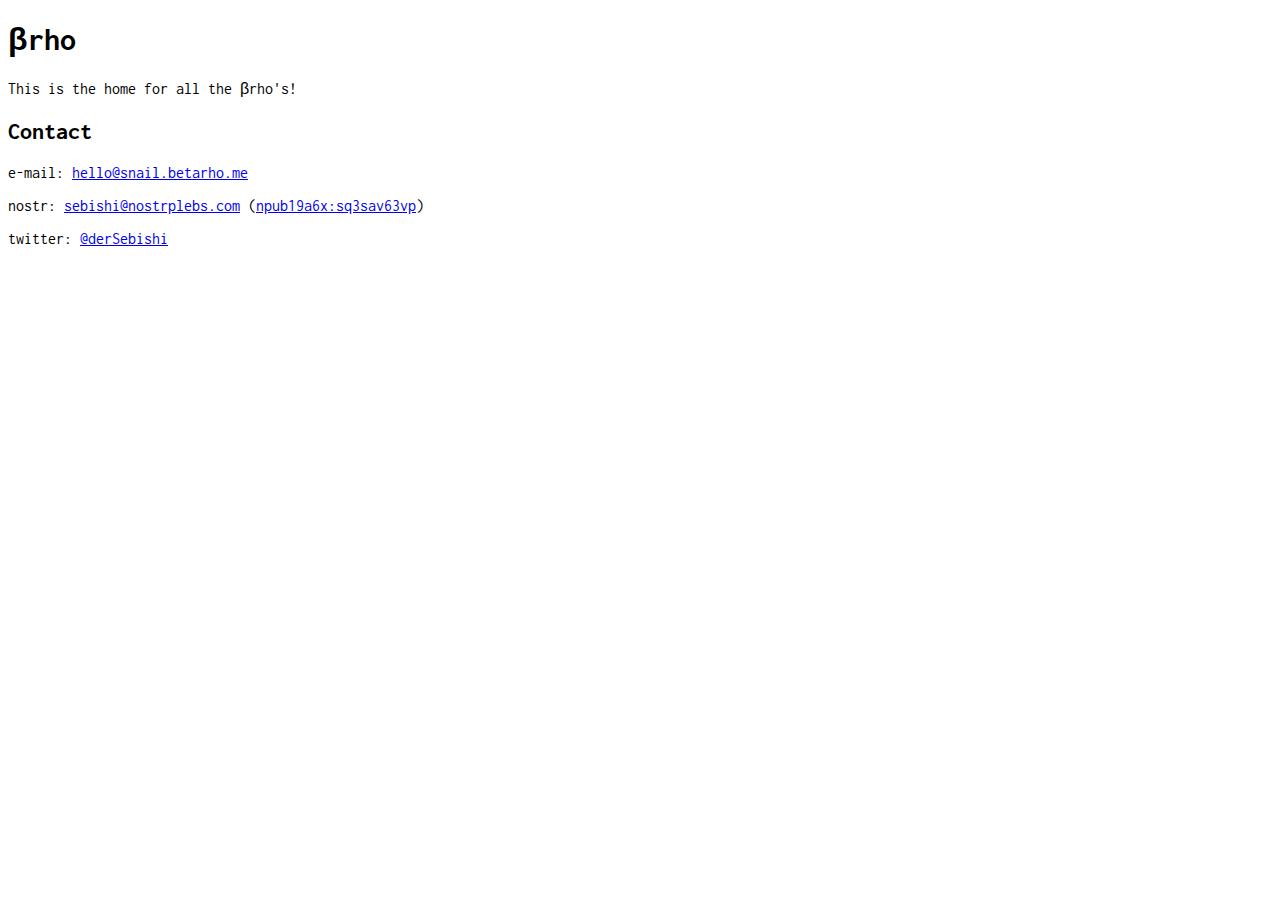
==== index.html @ 5227f2b6 "updated 'nostr://' link" ====
<!DOCTYPE html>
<html lang="en">
    <head>
        <meta name="lightning" content="tips@betarho.me" />

        <link rel="stylesheet" href="/styles.css">

        <title>Home // βrho</title>
    </head>

    <body>
        <h1>βrho</h1>
        <p>This is the home for all the βrho's!</p>

        <h2>Contact</h2>
        <p>e-mail: <a href="mailto:hello@snail.betarho.me">hello@snail.betarho.me</a></p>
        <p>nostr: <a href="nostr://npub19a6x8frkkn2660fw0flz74a7qg8c2jxk5v9p2rsh7tv5e6ftsq3sav63vp">sebishi@nostrplebs.com</a> (<a href="nostr://npub19a6x8frkkn2660fw0flz74a7qg8c2jxk5v9p2rsh7tv5e6ftsq3sav63vp">npub19a6x:sq3sav63vp</a>)</p>
        <p>twitter: <a href="https://twitter.com/derSebishi">@derSebishi</a></p>
    </body>
</html>
---- styles.css ----
@import url("https://fonts.googleapis.com/css?family=Inconsolata&display=swap");
body {
    font-family: "Inconsolata", sans-serif;
}
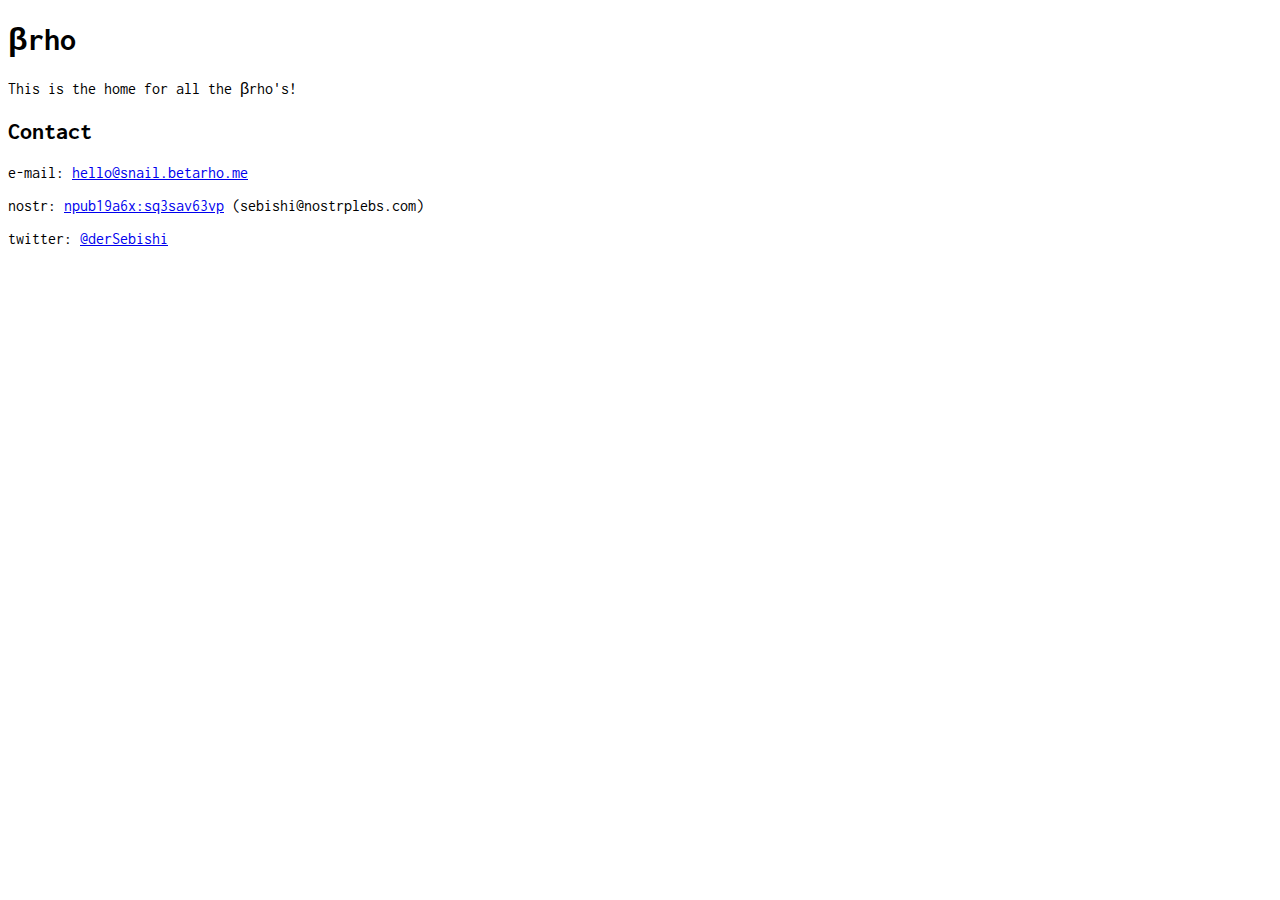
==== commit d7fb48a5: "Update index.html" ====
--- a/index.html
+++ b/index.html
@@ -14,7 +14,7 @@
 
         <h2>Contact</h2>
         <p>e-mail: <a href="mailto:hello@snail.betarho.me">hello@snail.betarho.me</a></p>
-        <p>nostr: <a href="nostr://npub19a6x8frkkn2660fw0flz74a7qg8c2jxk5v9p2rsh7tv5e6ftsq3sav63vp">sebishi@nostrplebs.com</a> (<a href="nostr://npub19a6x8frkkn2660fw0flz74a7qg8c2jxk5v9p2rsh7tv5e6ftsq3sav63vp">npub19a6x:sq3sav63vp</a>)</p>
+        <p>nostr: <a href="snort.social/e/npub19a6x8frkkn2660fw0flz74a7qg8c2jxk5v9p2rsh7tv5e6ftsq3sav63vp">npub19a6x:sq3sav63vp</a> (sebishi@nostrplebs.com)</p>
         <p>twitter: <a href="https://twitter.com/derSebishi">@derSebishi</a></p>
     </body>
 </html>
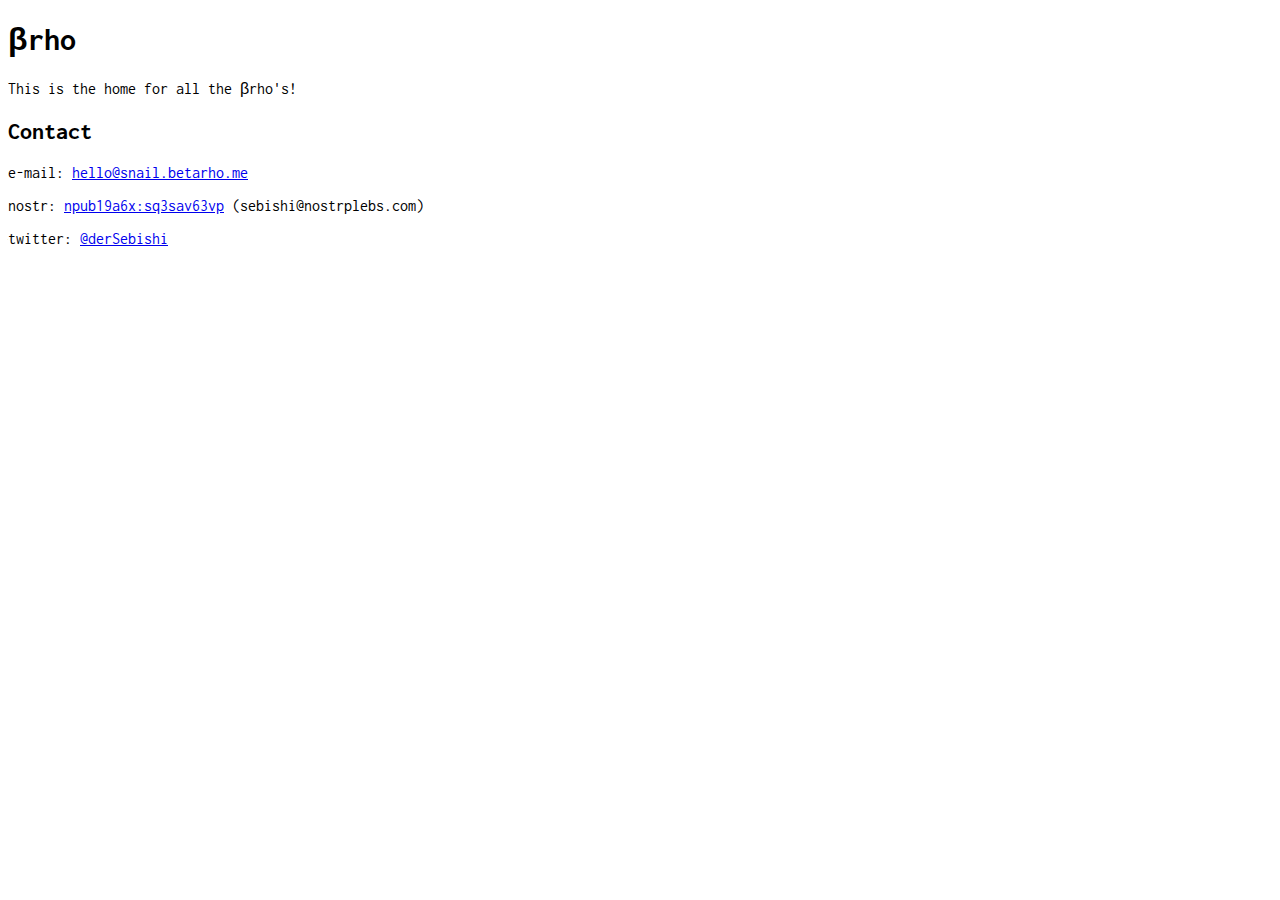
==== commit 177b7cae: "Update index.html" ====
--- a/index.html
+++ b/index.html
@@ -14,7 +14,7 @@
 
         <h2>Contact</h2>
         <p>e-mail: <a href="mailto:hello@snail.betarho.me">hello@snail.betarho.me</a></p>
-        <p>nostr: <a href="snort.social/e/npub19a6x8frkkn2660fw0flz74a7qg8c2jxk5v9p2rsh7tv5e6ftsq3sav63vp">npub19a6x:sq3sav63vp</a> (sebishi@nostrplebs.com)</p>
+        <p>nostr: <a href="https://snort.social/e/npub19a6x8frkkn2660fw0flz74a7qg8c2jxk5v9p2rsh7tv5e6ftsq3sav63vp">npub19a6x:sq3sav63vp</a> (sebishi@nostrplebs.com)</p>
         <p>twitter: <a href="https://twitter.com/derSebishi">@derSebishi</a></p>
     </body>
 </html>
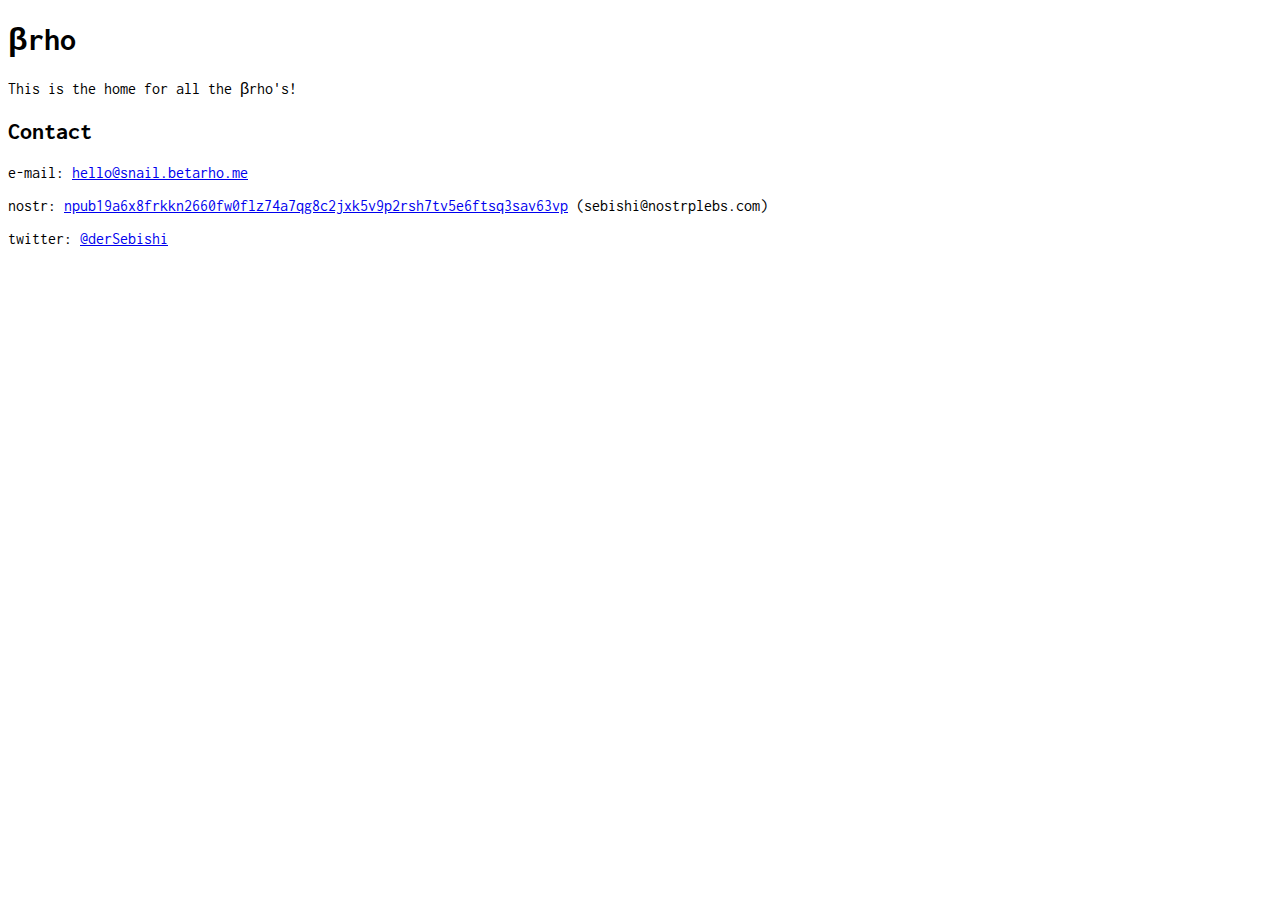
==== commit b627d5f0: "Update index.html" ====
--- a/index.html
+++ b/index.html
@@ -14,7 +14,7 @@
 
         <h2>Contact</h2>
         <p>e-mail: <a href="mailto:hello@snail.betarho.me">hello@snail.betarho.me</a></p>
-        <p>nostr: <a href="https://snort.social/e/npub19a6x8frkkn2660fw0flz74a7qg8c2jxk5v9p2rsh7tv5e6ftsq3sav63vp">npub19a6x:sq3sav63vp</a> (sebishi@nostrplebs.com)</p>
+        <p>nostr: <a href="https://snort.social/p/npub19a6x8frkkn2660fw0flz74a7qg8c2jxk5v9p2rsh7tv5e6ftsq3sav63vp">npub19a6x8frkkn2660fw0flz74a7qg8c2jxk5v9p2rsh7tv5e6ftsq3sav63vp</a> (sebishi@nostrplebs.com)</p>
         <p>twitter: <a href="https://twitter.com/derSebishi">@derSebishi</a></p>
     </body>
 </html>
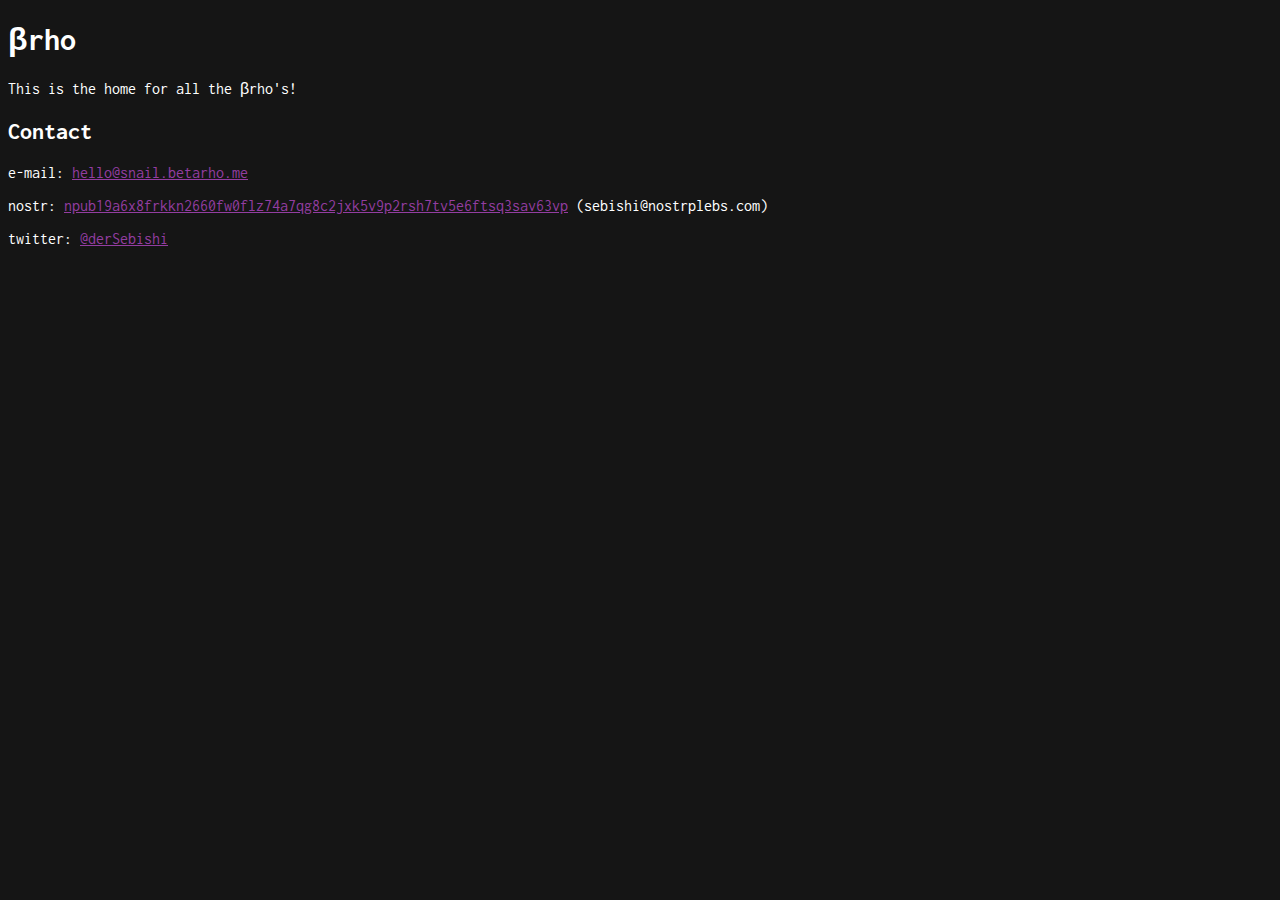
==== commit 8d07d5fb: "Add dynamic creation of book links to html in booklist/" ====
--- a/index.html
+++ b/index.html
@@ -3,7 +3,7 @@
     <head>
         <meta name="lightning" content="tips@betarho.me" />
 
-        <link rel="stylesheet" href="/styles.css">
+        <link rel="stylesheet" type="text/css" href="styles.css">
 
         <title>Home // βrho</title>
     </head>
--- a/styles.css
+++ b/styles.css
@@ -1,4 +1,15 @@
 @import url("https://fonts.googleapis.com/css?family=Inconsolata&display=swap");
 body {
     font-family: "Inconsolata", sans-serif;
-}+    background-color: #151515;
+    color: #ffffff;
+}
+a:link {
+    color: #933da1;
+}
+a:visited {
+    color: #933da1;
+}
+a:hover,a:active {
+    color: #f7931a;
+}
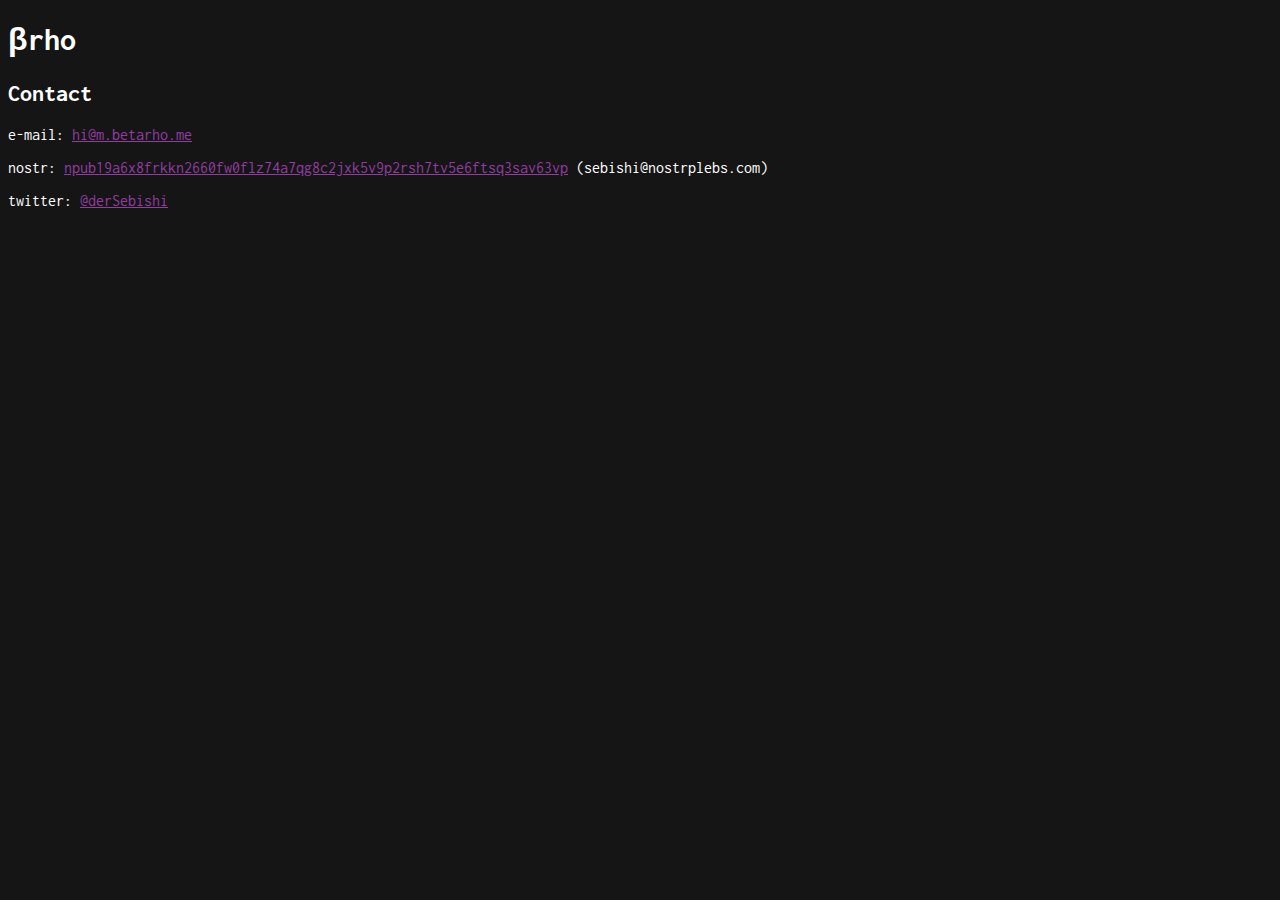
==== commit 13945832: "update email address" ====
--- a/index.html
+++ b/index.html
@@ -10,11 +10,10 @@
 
     <body>
         <h1>βrho</h1>
-        <p>This is the home for all the βrho's!</p>
 
         <h2>Contact</h2>
-        <p>e-mail: <a href="mailto:hello@snail.betarho.me">hello@snail.betarho.me</a></p>
-        <p>nostr: <a href="https://snort.social/p/npub19a6x8frkkn2660fw0flz74a7qg8c2jxk5v9p2rsh7tv5e6ftsq3sav63vp">npub19a6x8frkkn2660fw0flz74a7qg8c2jxk5v9p2rsh7tv5e6ftsq3sav63vp</a> (sebishi@nostrplebs.com)</p>
+        <p>e-mail: <a href="mailto:hello@snail.betarho.me">hi@m.betarho.me</a></p>
+        <p>nostr: <a href="nostr:npub19a6x8frkkn2660fw0flz74a7qg8c2jxk5v9p2rsh7tv5e6ftsq3sav63vp">npub19a6x8frkkn2660fw0flz74a7qg8c2jxk5v9p2rsh7tv5e6ftsq3sav63vp</a> (sebishi@nostrplebs.com)</p>
         <p>twitter: <a href="https://twitter.com/derSebishi">@derSebishi</a></p>
     </body>
 </html>
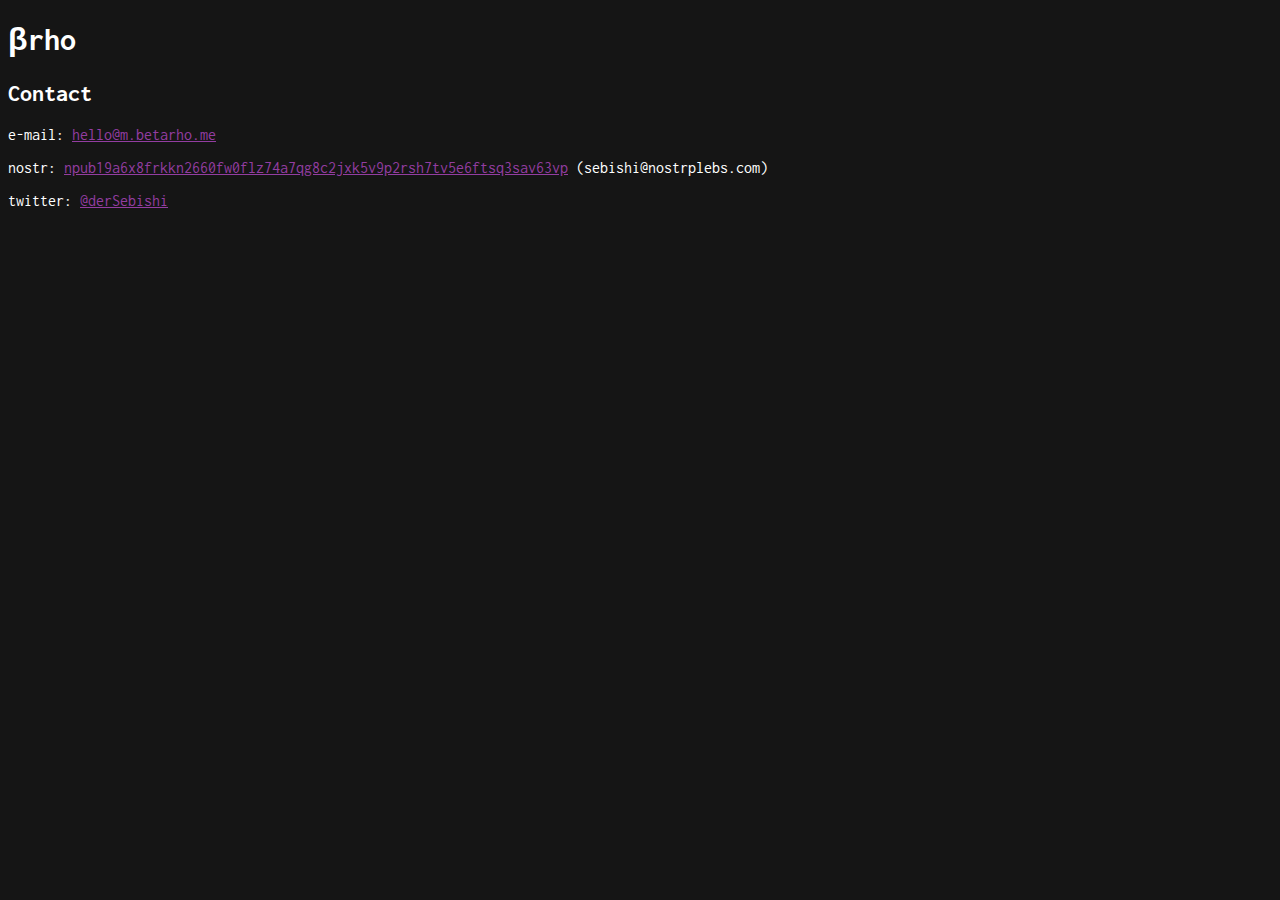
==== commit 58b51a16: "update email" ====
--- a/index.html
+++ b/index.html
@@ -12,7 +12,7 @@
         <h1>βrho</h1>
 
         <h2>Contact</h2>
-        <p>e-mail: <a href="mailto:hello@snail.betarho.me">hi@m.betarho.me</a></p>
+        <p>e-mail: <a href="mailto:hello@m.betarho.me">hello@m.betarho.me</a></p>
         <p>nostr: <a href="nostr:npub19a6x8frkkn2660fw0flz74a7qg8c2jxk5v9p2rsh7tv5e6ftsq3sav63vp">npub19a6x8frkkn2660fw0flz74a7qg8c2jxk5v9p2rsh7tv5e6ftsq3sav63vp</a> (sebishi@nostrplebs.com)</p>
         <p>twitter: <a href="https://twitter.com/derSebishi">@derSebishi</a></p>
     </body>
